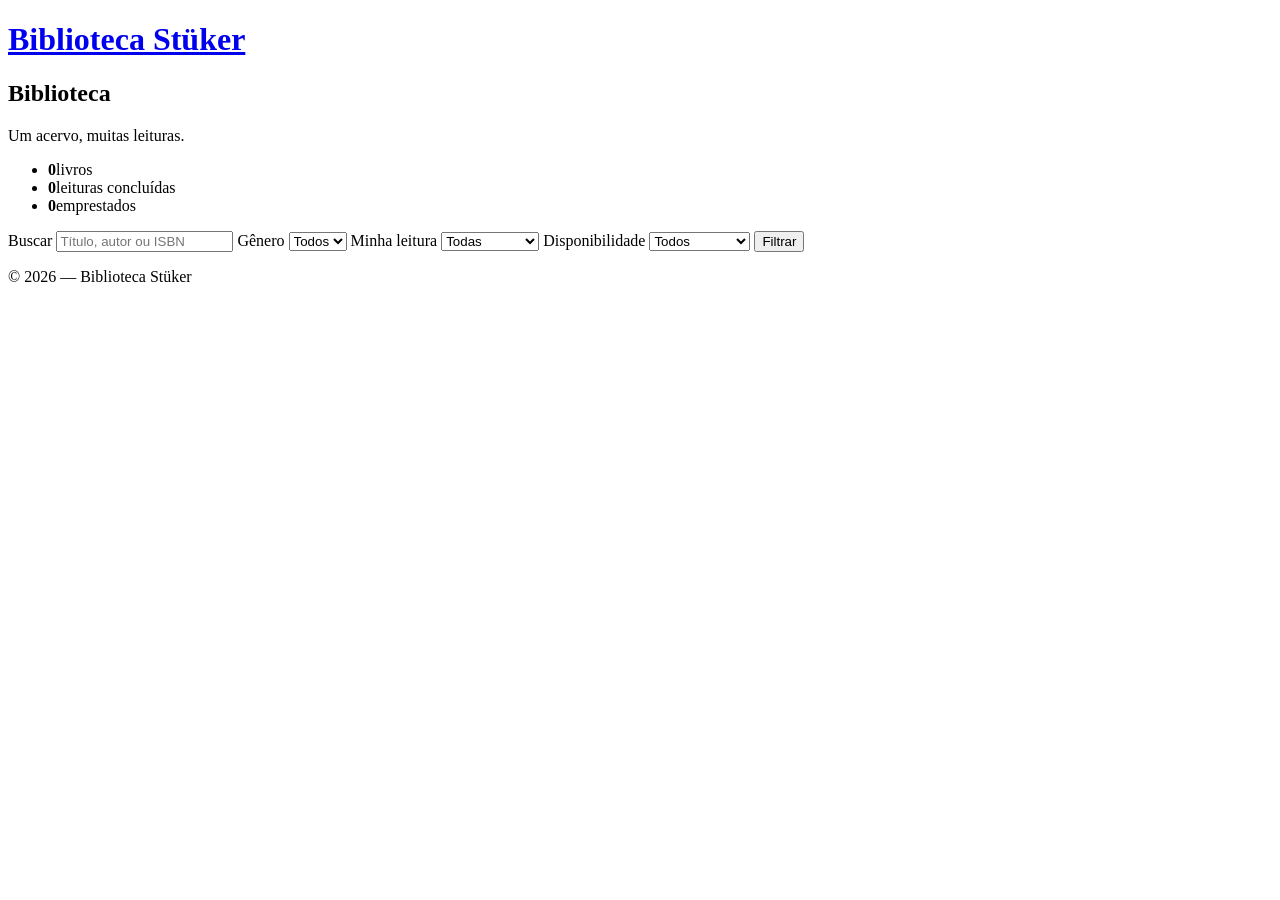
==== frontend/index.html @ bcc00af0 "feat: implementar sistema completo de gestao de biblioteca pessoal" ====
<!DOCTYPE html>
<html lang="pt-BR">
<head>
	<meta charset="UTF-8">
	<meta name="viewport" content="width=device-width, initial-scale=1.0">
	<title>Biblioteca Stüker</title>
	<meta name="description" content="Acervo pessoal, diário de leitura e controle de empréstimos da Biblioteca Stüker.">
	<meta property="og:title" content="Biblioteca Stüker">
	<meta property="og:description" content="Acervo pessoal, diário de leitura e controle de empréstimos.">
	<meta property="og:type" content="website">
	<link rel="icon" href="/static/favicon.svg" type="image/svg+xml">
	<link rel="preconnect" href="https://fonts.googleapis.com">
	<link rel="preconnect" href="https://fonts.gstatic.com" crossorigin>
	<link href="https://fonts.googleapis.com/css2?family=Ubuntu:wght@400;700&display=swap" rel="stylesheet">
	<link rel="stylesheet" href="/static/style.css">
</head>
<body data-pagina="catalogo">
	<header>
		<h1><a href="/">Biblioteca Stüker</a></h1>
		<nav id="navegacao" aria-label="Navegação principal"></nav>
	</header>

	<main id="main-content">
		<div class="hero-banner">
			<h2>Biblioteca</h2>
			<p class="subtitulo">Um acervo, muitas leituras.</p>
			<ul class="contadores">
				<li><strong id="total-livros">0</strong>livros</li>
				<li><strong id="total-lidos">0</strong>leituras concluídas</li>
				<li><strong id="total-emprestados">0</strong>emprestados</li>
			</ul>
		</div>

		<p id="mensagem" class="mensagem" role="status" hidden></p>

		<form id="filtros" class="filtros">
			<label class="busca">Buscar
				<input type="search" name="busca" placeholder="Título, autor ou ISBN">
			</label>
			<label>Gênero
				<select name="genero" id="filtro-genero">
					<option value="">Todos</option>
				</select>
			</label>
			<label>Minha leitura
				<select name="status_leitura" id="filtro-status">
					<option value="">Todas</option>
					<option value="quero_ler">Quero ler</option>
					<option value="lendo">Lendo</option>
					<option value="lido">Lido</option>
					<option value="abandonado">Abandonado</option>
				</select>
			</label>
			<label>Disponibilidade
				<select name="disponivel">
					<option value="">Todos</option>
					<option value="true">Disponíveis</option>
					<option value="false">Emprestados</option>
				</select>
			</label>
			<button class="botao" type="submit">Filtrar</button>
		</form>

		<section id="grade-livros" class="grade-livros" aria-live="polite"></section>
	</main>

	<footer>
		<p>© 2026 — Biblioteca Stüker</p>
	</footer>
	<script src="/static/app.js"></script>
</body>
</html>
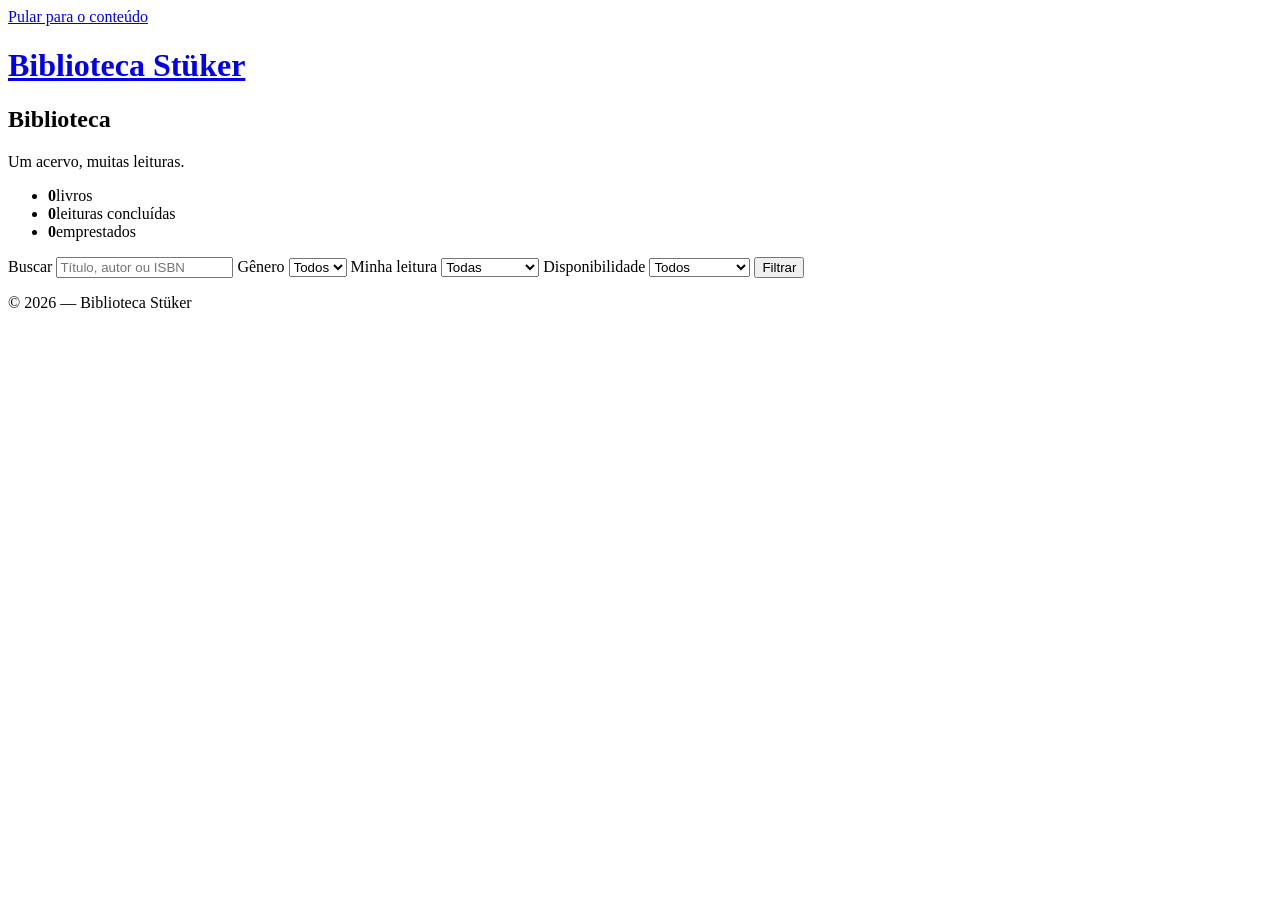
==== commit 8cad937e: "refactor: adicionar skip links de acessibilidade e variaveis css nos templates" ====
--- a/frontend/index.html
+++ b/frontend/index.html
@@ -15,6 +15,7 @@
 	<link rel="stylesheet" href="/static/style.css">
 </head>
 <body data-pagina="catalogo">
+	<a href="#main-content" class="skip-link">Pular para o conteúdo</a>
 	<header>
 		<h1><a href="/">Biblioteca Stüker</a></h1>
 		<nav id="navegacao" aria-label="Navegação principal"></nav>
@@ -33,7 +34,7 @@
 
 		<p id="mensagem" class="mensagem" role="status" hidden></p>
 
-		<form id="filtros" class="filtros">
+		<form id="filtros" class="filtros" method="get" action="/">
 			<label class="busca">Buscar
 				<input type="search" name="busca" placeholder="Título, autor ou ISBN">
 			</label>
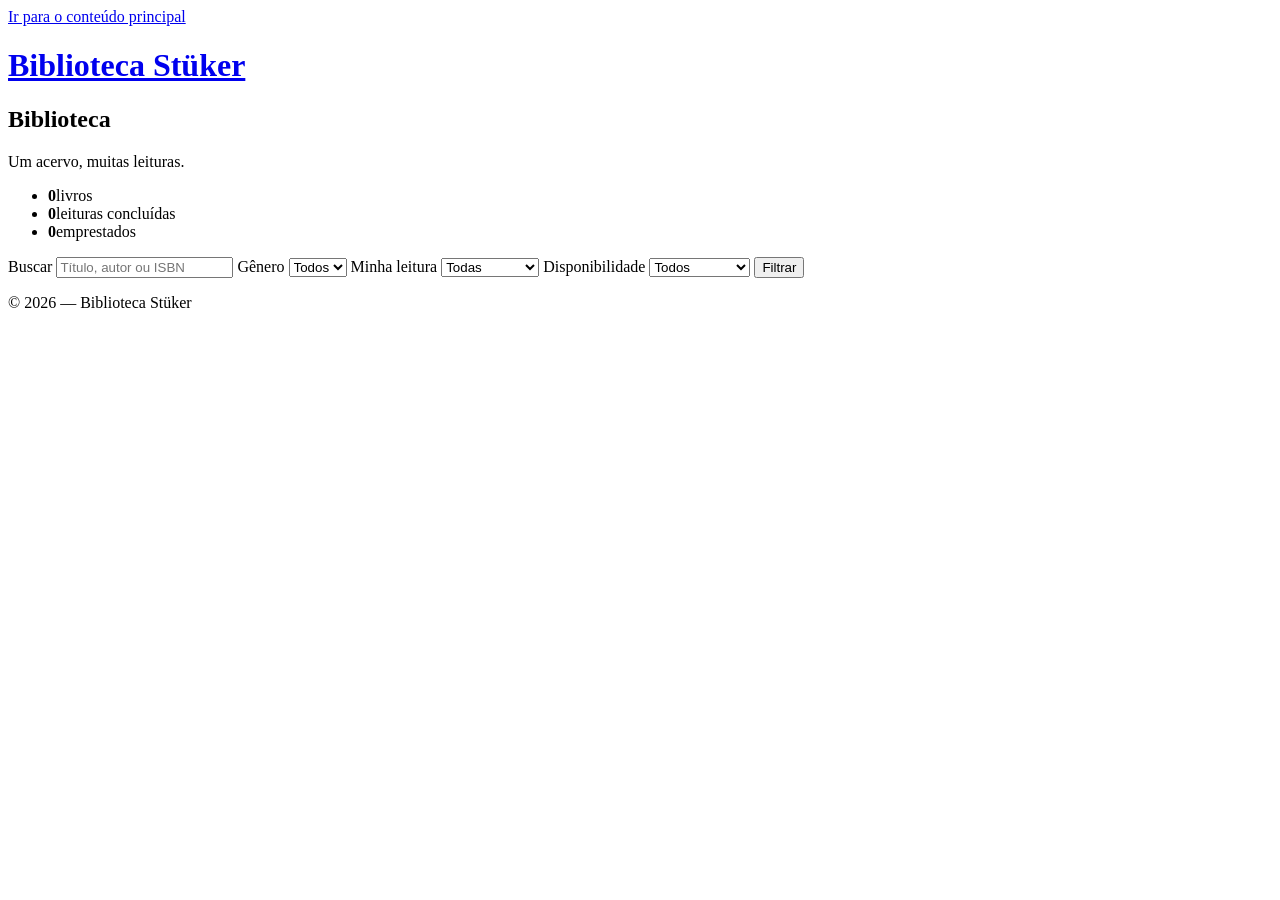
==== commit 039fcf66: "fix(frontend): aplicar auditoria do frontend-checklist com tokens css e acessibilidade" ====
--- a/frontend/index.html
+++ b/frontend/index.html
@@ -3,40 +3,57 @@
 <head>
 	<meta charset="UTF-8">
 	<meta name="viewport" content="width=device-width, initial-scale=1.0">
-	<title>Biblioteca Stüker</title>
+	<title>Biblioteca Stüker — Acervo e Diário de Leitura</title>
 	<meta name="description" content="Acervo pessoal, diário de leitura e controle de empréstimos da Biblioteca Stüker.">
+	<link rel="canonical" href="/">
 	<meta property="og:title" content="Biblioteca Stüker">
 	<meta property="og:description" content="Acervo pessoal, diário de leitura e controle de empréstimos.">
 	<meta property="og:type" content="website">
+	<meta property="og:url" content="/">
+	<meta property="og:image" content="/static/favicon.svg">
+	<meta name="twitter:card" content="summary">
+	<meta name="twitter:title" content="Biblioteca Stüker">
+	<meta name="twitter:description" content="Acervo pessoal, diário de leitura e controle de empréstimos.">
 	<link rel="icon" href="/static/favicon.svg" type="image/svg+xml">
 	<link rel="preconnect" href="https://fonts.googleapis.com">
 	<link rel="preconnect" href="https://fonts.gstatic.com" crossorigin>
 	<link href="https://fonts.googleapis.com/css2?family=Ubuntu:wght@400;700&display=swap" rel="stylesheet">
 	<link rel="stylesheet" href="/static/style.css">
+	<script type="application/ld+json">
+	{
+		"@context": "https://schema.org",
+		"@type": "CollectionPage",
+		"name": "Biblioteca Stüker",
+		"description": "Acervo pessoal, diário de leitura e controle de empréstimos da Biblioteca Stüker.",
+		"inLanguage": "pt-BR"
+	}
+	</script>
+	<script src="/static/app.js" defer></script>
 </head>
 <body data-pagina="catalogo">
-	<a href="#main-content" class="skip-link">Pular para o conteúdo</a>
+	<a href="#main-content" class="pular-conteudo">Ir para o conteúdo principal</a>
+
 	<header>
 		<h1><a href="/">Biblioteca Stüker</a></h1>
 		<nav id="navegacao" aria-label="Navegação principal"></nav>
 	</header>
 
-	<main id="main-content">
+	<main id="main-content" tabindex="-1">
 		<div class="hero-banner">
 			<h2>Biblioteca</h2>
 			<p class="subtitulo">Um acervo, muitas leituras.</p>
-			<ul class="contadores">
+			<ul class="contadores" aria-label="Resumo do acervo">
 				<li><strong id="total-livros">0</strong>livros</li>
 				<li><strong id="total-lidos">0</strong>leituras concluídas</li>
 				<li><strong id="total-emprestados">0</strong>emprestados</li>
 			</ul>
 		</div>
 
-		<p id="mensagem" class="mensagem" role="status" hidden></p>
+		<p id="mensagem" class="mensagem" role="status" aria-live="polite" hidden></p>
 
-		<form id="filtros" class="filtros" method="get" action="/">
+		<form id="filtros" class="filtros" method="get" action="/" role="search" aria-label="Filtrar livros do acervo">
 			<label class="busca">Buscar
-				<input type="search" name="busca" placeholder="Título, autor ou ISBN">
+				<input type="search" name="busca" placeholder="Título, autor ou ISBN" autocomplete="off">
 			</label>
 			<label>Gênero
 				<select name="genero" id="filtro-genero">
@@ -62,12 +79,11 @@
 			<button class="botao" type="submit">Filtrar</button>
 		</form>
 
-		<section id="grade-livros" class="grade-livros" aria-live="polite"></section>
+		<section id="grade-livros" class="grade-livros" aria-live="polite" aria-label="Catálogo de livros"></section>
 	</main>
 
 	<footer>
 		<p>© 2026 — Biblioteca Stüker</p>
 	</footer>
-	<script src="/static/app.js"></script>
 </body>
 </html>
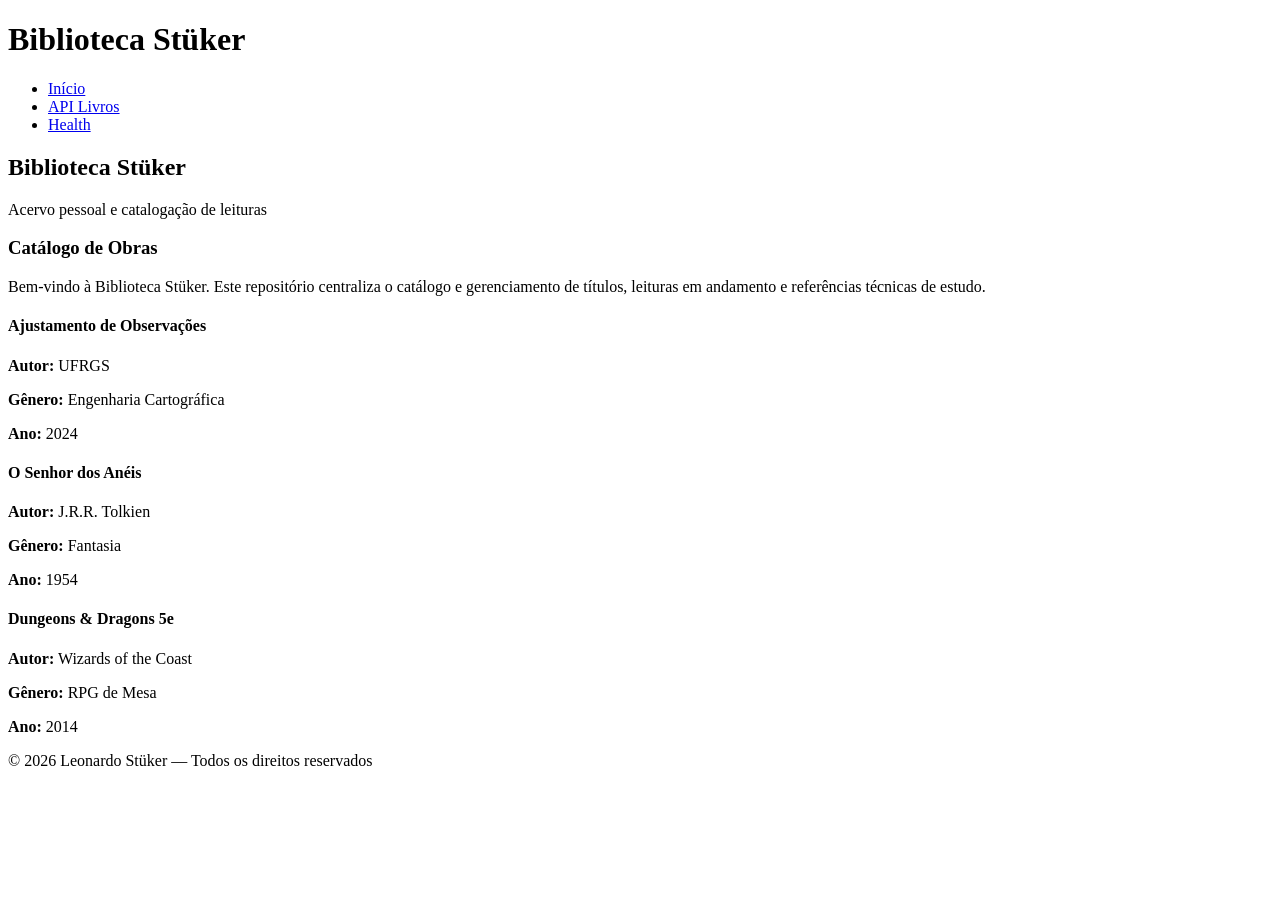
==== commit 56e92c30: "feat: estrutura inicial do projeto biblioteca_stuker" ====
--- a/frontend/index.html
+++ b/frontend/index.html
@@ -3,87 +3,62 @@
 <head>
 	<meta charset="UTF-8">
 	<meta name="viewport" content="width=device-width, initial-scale=1.0">
-	<title>Biblioteca Stüker — Acervo e Diário de Leitura</title>
-	<meta name="description" content="Acervo pessoal, diário de leitura e controle de empréstimos da Biblioteca Stüker.">
-	<link rel="canonical" href="/">
-	<meta property="og:title" content="Biblioteca Stüker">
-	<meta property="og:description" content="Acervo pessoal, diário de leitura e controle de empréstimos.">
-	<meta property="og:type" content="website">
-	<meta property="og:url" content="/">
-	<meta property="og:image" content="/static/favicon.svg">
-	<meta name="twitter:card" content="summary">
-	<meta name="twitter:title" content="Biblioteca Stüker">
-	<meta name="twitter:description" content="Acervo pessoal, diário de leitura e controle de empréstimos.">
-	<link rel="icon" href="/static/favicon.svg" type="image/svg+xml">
+	<title>Biblioteca Stüker</title>
+	<link rel="icon" type="image/svg+xml" href="/static/favicon.svg">
 	<link rel="preconnect" href="https://fonts.googleapis.com">
 	<link rel="preconnect" href="https://fonts.gstatic.com" crossorigin>
 	<link href="https://fonts.googleapis.com/css2?family=Ubuntu:wght@400;700&display=swap" rel="stylesheet">
 	<link rel="stylesheet" href="/static/style.css">
-	<script type="application/ld+json">
-	{
-		"@context": "https://schema.org",
-		"@type": "CollectionPage",
-		"name": "Biblioteca Stüker",
-		"description": "Acervo pessoal, diário de leitura e controle de empréstimos da Biblioteca Stüker.",
-		"inLanguage": "pt-BR"
-	}
-	</script>
-	<script src="/static/app.js" defer></script>
 </head>
-<body data-pagina="catalogo">
-	<a href="#main-content" class="pular-conteudo">Ir para o conteúdo principal</a>
-
+<body>
 	<header>
-		<h1><a href="/">Biblioteca Stüker</a></h1>
-		<nav id="navegacao" aria-label="Navegação principal"></nav>
+		<h1>Biblioteca Stüker</h1>
+		<nav>
+			<ul>
+				<li><a href="/">Início</a></li>
+				<li><a href="/api/livros" target="_blank">API Livros</a></li>
+				<li><a href="/health" target="_blank">Health</a></li>
+			</ul>
+		</nav>
 	</header>
 
-	<main id="main-content" tabindex="-1">
-		<div class="hero-banner">
-			<h2>Biblioteca</h2>
-			<p class="subtitulo">Um acervo, muitas leituras.</p>
-			<ul class="contadores" aria-label="Resumo do acervo">
-				<li><strong id="total-livros">0</strong>livros</li>
-				<li><strong id="total-lidos">0</strong>leituras concluídas</li>
-				<li><strong id="total-emprestados">0</strong>emprestados</li>
-			</ul>
-		</div>
+	<div class="hero-banner">
+		<h2>Biblioteca Stüker</h2>
+		<p>Acervo pessoal e catalogação de leituras</p>
+	</div>
 
-		<p id="mensagem" class="mensagem" role="status" aria-live="polite" hidden></p>
-
-		<form id="filtros" class="filtros" method="get" action="/" role="search" aria-label="Filtrar livros do acervo">
-			<label class="busca">Buscar
-				<input type="search" name="busca" placeholder="Título, autor ou ISBN" autocomplete="off">
-			</label>
-			<label>Gênero
-				<select name="genero" id="filtro-genero">
-					<option value="">Todos</option>
-				</select>
-			</label>
-			<label>Minha leitura
-				<select name="status_leitura" id="filtro-status">
-					<option value="">Todas</option>
-					<option value="quero_ler">Quero ler</option>
-					<option value="lendo">Lendo</option>
-					<option value="lido">Lido</option>
-					<option value="abandonado">Abandonado</option>
-				</select>
-			</label>
-			<label>Disponibilidade
-				<select name="disponivel">
-					<option value="">Todos</option>
-					<option value="true">Disponíveis</option>
-					<option value="false">Emprestados</option>
-				</select>
-			</label>
-			<button class="botao" type="submit">Filtrar</button>
-		</form>
-
-		<section id="grade-livros" class="grade-livros" aria-live="polite" aria-label="Catálogo de livros"></section>
+	<main id="conteudo-principal">
+		<article>
+			<h3>Catálogo de Obras</h3>
+			<p>
+				Bem-vindo à Biblioteca Stüker. Este repositório centraliza o catálogo e gerenciamento de títulos,
+				leituras em andamento e referências técnicas de estudo.
+			</p>
+			<div id="grade-livros" class="livros-grid">
+				<div class="livro-card">
+					<h4>Ajustamento de Observações</h4>
+					<p><strong>Autor:</strong> UFRGS</p>
+					<p><strong>Gênero:</strong> Engenharia Cartográfica</p>
+					<p><strong>Ano:</strong> 2024</p>
+				</div>
+				<div class="livro-card">
+					<h4>O Senhor dos Anéis</h4>
+					<p><strong>Autor:</strong> J.R.R. Tolkien</p>
+					<p><strong>Gênero:</strong> Fantasia</p>
+					<p><strong>Ano:</strong> 1954</p>
+				</div>
+				<div class="livro-card">
+					<h4>Dungeons & Dragons 5e</h4>
+					<p><strong>Autor:</strong> Wizards of the Coast</p>
+					<p><strong>Gênero:</strong> RPG de Mesa</p>
+					<p><strong>Ano:</strong> 2014</p>
+				</div>
+			</div>
+		</article>
 	</main>
 
 	<footer>
-		<p>© 2026 — Biblioteca Stüker</p>
+		<p>© 2026 Leonardo Stüker — Todos os direitos reservados</p>
 	</footer>
 </body>
 </html>
